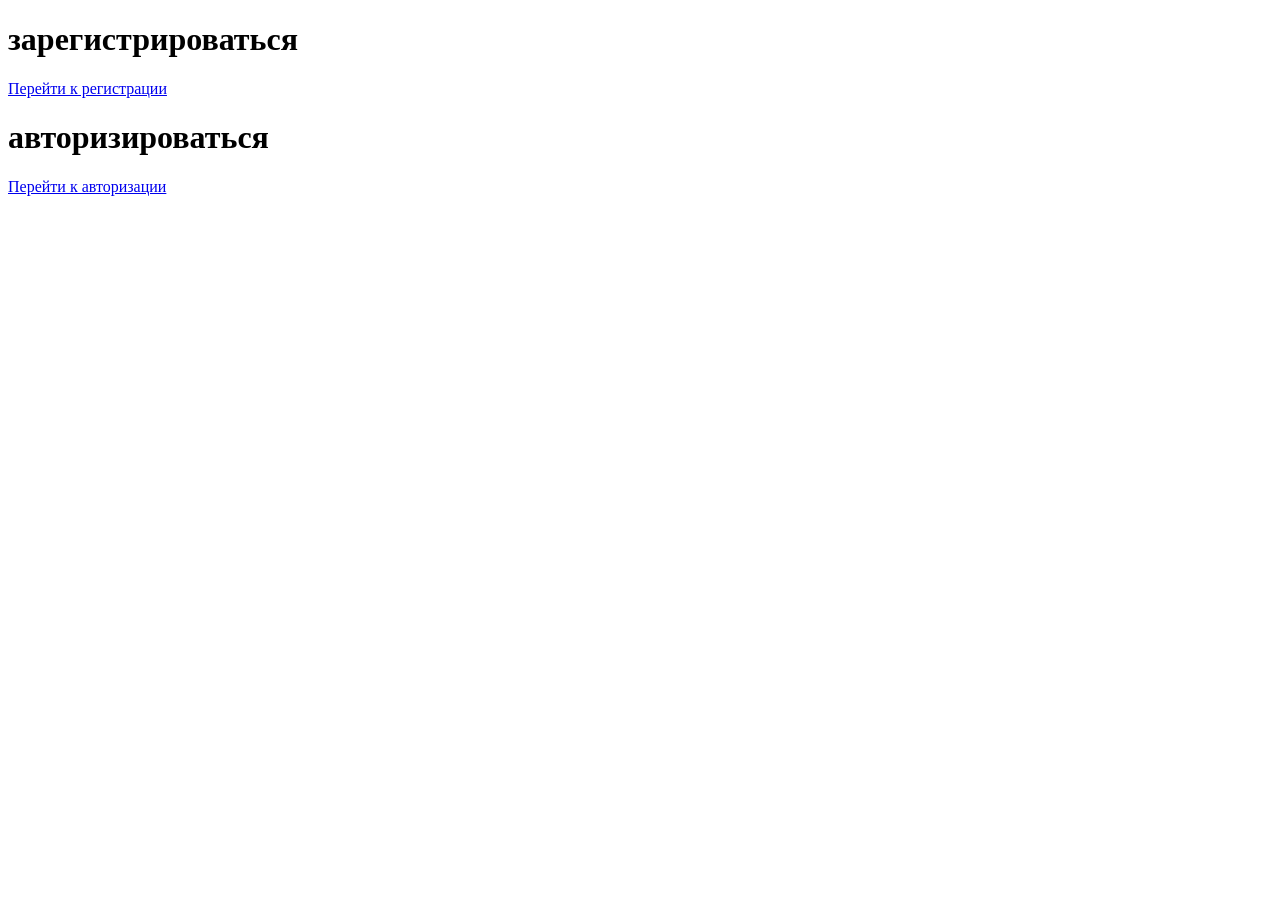
==== target/classes/templates/index.html @ c08c7785 "first commit" ====
<!DOCTYPE html>
<html xmlns:th="http://www.thymeleaf.org">
<head>
    <meta charset="UTF-8">
    <meta name="viewport" content="width=device-width, initial-scale=1.0, maximum-scale=1.0, user-scalable=no">
    <title>Сервис погоды</title>
    <link rel="stylesheet" href="/styles.css">
    <style>
        input[type="text"], input[type="password"] {
            font-size: 16px;
        }
    </style>
</head>
<body>
<h1>зарегистрироваться</h1>

<a href="register">Перейти к регистрации</a>
<h1>авторизироваться</h1>
<a href="autentificate">Перейти к авторизации</a>

</body>
</html>
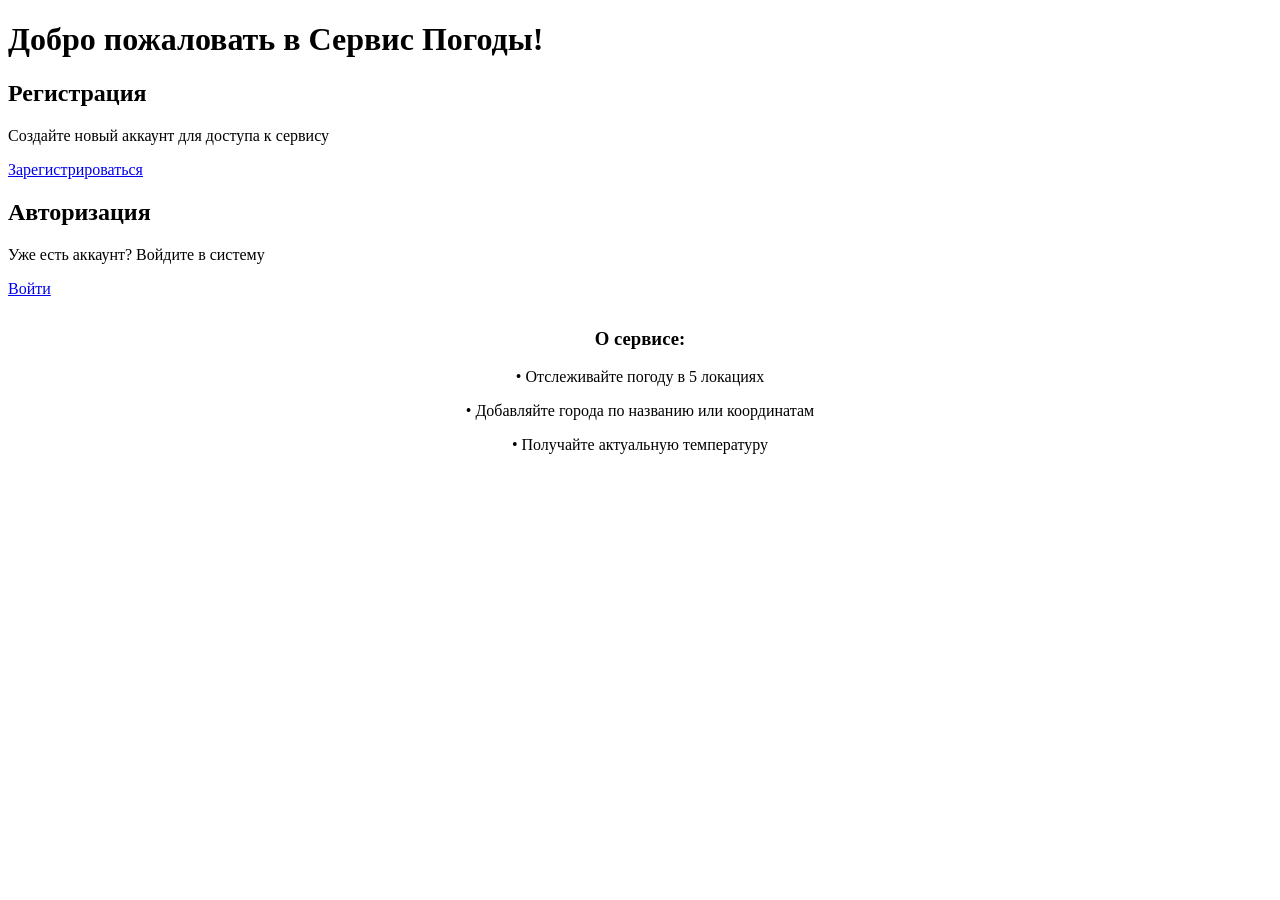
==== commit 788a0c14: "prepare to deploy" ====
--- a/target/classes/templates/index.html
+++ b/target/classes/templates/index.html
@@ -5,18 +5,30 @@
     <meta name="viewport" content="width=device-width, initial-scale=1.0, maximum-scale=1.0, user-scalable=no">
     <title>Сервис погоды</title>
     <link rel="stylesheet" href="/styles.css">
-    <style>
-        input[type="text"], input[type="password"] {
-            font-size: 16px;
-        }
-    </style>
 </head>
 <body>
-<h1>зарегистрироваться</h1>
+<h1>Добро пожаловать в Сервис Погоды!</h1>
 
-<a href="register">Перейти к регистрации</a>
-<h1>авторизироваться</h1>
-<a href="autentificate">Перейти к авторизации</a>
+<div class="choice-container">
+    <div class="choice-card">
+        <h2>Регистрация</h2>
+        <p>Создайте новый аккаунт для доступа к сервису</p>
+        <a href="register" class="choice-button">Зарегистрироваться</a>
+    </div>
+
+    <div class="choice-card">
+        <h2>Авторизация</h2>
+        <p>Уже есть аккаунт? Войдите в систему</p>
+        <a href="autentificate" class="choice-button">Войти</a>
+    </div>
+</div>
+
+<div style="text-align: center; margin-top: 30px;">
+    <h3>О сервисе:</h3>
+    <p>• Отслеживайте погоду в 5 локациях</p>
+    <p>• Добавляйте города по названию или координатам</p>
+    <p>• Получайте актуальную температуру</p>
+</div>
 
 </body>
-</html>
+</html>
